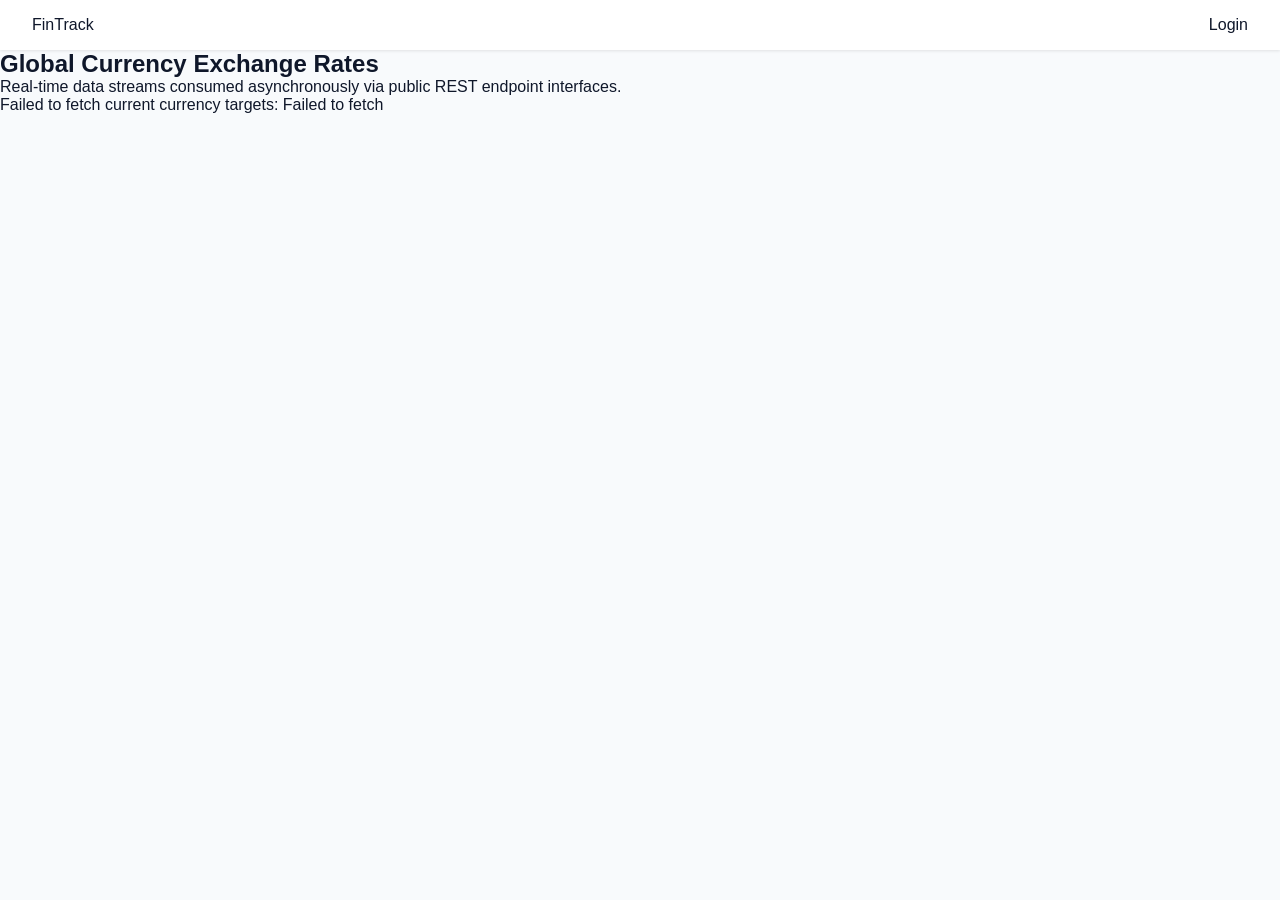
==== fin-track-app/analytics.html @ 2153d29b "fin-track-app v1.1 added goals and zip" ====
<!doctype html>
<html lang="en">
  <head>
    <meta charset="UTF-8" />
    <meta name="viewport" content="width=device-width, initial-scale=1.0" />
    <meta name="description" content="Live exchange and global currency analytics." />
    <title>FinTrack | Market Analytics</title>
    <link rel="stylesheet" href="css/styles.css" />
  </head>
  <body>
    <header>
      <nav class="navbar">
        <div class="logo">FinTrack</div>
        <ul class="nav-links" id="navLinks"></ul>
      </nav>
    </header>

    <main class="analytics-container">
      <section class="info-card">
        <h2>Global Currency Exchange Rates</h2>
        <p>Real-time data streams consumed asynchronously via public REST endpoint interfaces.</p>

        <div id="ratesContainer" class="rates-grid"></div>
      </section>
    </main>

    <script src="js/auth.js"></script>
    <script src="js/analytics.js"></script>
  </body>
</html>
---- fin-track-app/css/styles.css ----
/* Core Custom Properties */
:root {
  --primary: #2563eb;
  --background: #f8fafc;
  --surface: #ffffff;
  --text: #0f172a;
  --error: #ef4444;
  --success: #22c55e;
}

* {
  box-sizing: border-box;
  margin: 0;
  padding: 0;
  font-family: "Segoe UI", sans-serif;
}
body {
  background-color: var(--background);
  color: var(--text);
}

/* Flexbox Layout Directives */
.navbar {
  display: flex;
  justify-content: space-between;
  align-items: center;
  padding: 1rem 2rem;
  background: var(--surface);
  box-shadow: 0 1px 3px rgba(0, 0, 0, 0.1);
}
.nav-links {
  display: flex;
  list-style: none;
  gap: 1.5rem;
}
.nav-links a {
  text-decoration: none;
  color: var(--text);
  font-weight: 500;
}

.auth-container {
  display: flex;
  justify-content: center;
  align-items: center;
  min-height: 80vh;
}
.form-card {
  background: var(--surface);
  padding: 2.5rem;
  border-radius: 8px;
  box-shadow: 0 4px 6px -1px rgba(0, 0, 0, 0.1);
  width: 100%;
  max-width: 400px;
}

/* Optional Interactive Animations */
.btn {
  transition:
    background-color 0.2s ease,
    transform 0.1s ease;
}
.btn:hover {
  background-color: #1d4ed8;
  transform: translateY(-1px);
}

/* Mandatory Media Query for Multi-device Compatibility */
@media (max-width: 768px) {
  .navbar {
    flex-direction: column;
    gap: 1rem;
  }
  .nav-links {
    width: 100%;
    justify-content: space-around;
  }
}
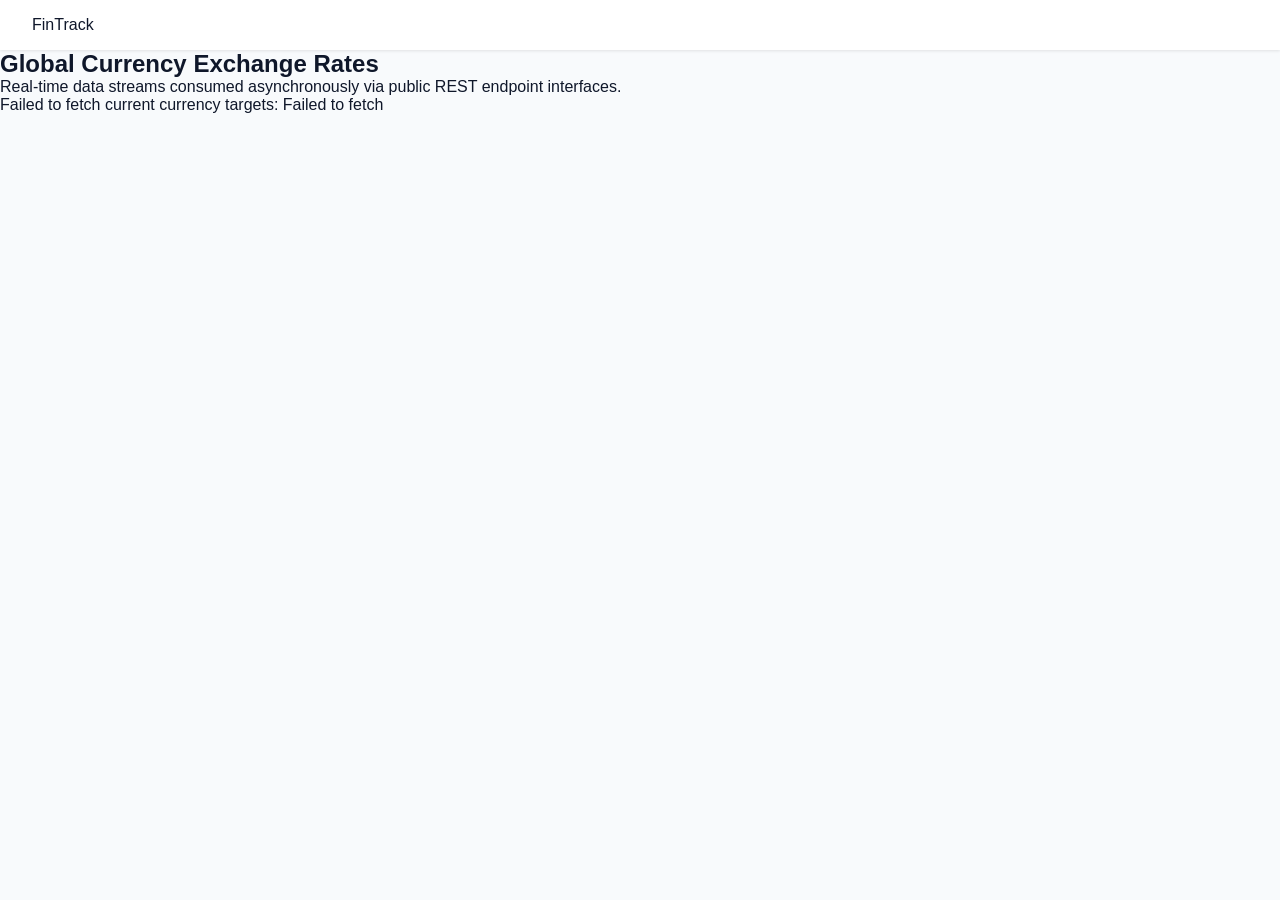
==== commit 9416e998: "Polish auth UX and metadata Adds page metadata and README demo login details, improves form/button/n" ====
--- a/fin-track-app/analytics.html
+++ b/fin-track-app/analytics.html
@@ -4,6 +4,8 @@
     <meta charset="UTF-8" />
     <meta name="viewport" content="width=device-width, initial-scale=1.0" />
     <meta name="description" content="Live exchange and global currency analytics." />
+    <meta name="keywords" content="currency exchange, market analytics, exchange rates, forex tracker, finance data" />
+    <meta name="author" content="FinTrack" />
     <title>FinTrack | Market Analytics</title>
     <link rel="stylesheet" href="css/styles.css" />
   </head>
--- a/fin-track-app/css/styles.css
+++ b/fin-track-app/css/styles.css
@@ -1,9 +1,11 @@
 /* Core Custom Properties */
 :root {
   --primary: #2563eb;
+  --primary-dark: #1d4ed8;
   --background: #f8fafc;
   --surface: #ffffff;
   --text: #0f172a;
+  --muted: #475569;
   --error: #ef4444;
   --success: #22c55e;
 }
@@ -37,6 +39,15 @@
   text-decoration: none;
   color: var(--text);
   font-weight: 500;
+  display: inline-block;
+  transition:
+    color 0.2s ease,
+    transform 0.2s ease;
+}
+
+.nav-links a:hover {
+  color: var(--primary);
+  transform: translateY(-1px);
 }
 
 .auth-container {
@@ -52,17 +63,111 @@
   box-shadow: 0 4px 6px -1px rgba(0, 0, 0, 0.1);
   width: 100%;
   max-width: 400px;
-}
-
-/* Optional Interactive Animations */
+  display: flex;
+  flex-direction: column;
+  gap: 0.75rem;
+}
+
+.form-card h1 {
+  margin-bottom: 0.25rem;
+  text-align: center;
+}
+
+.form-card form {
+  display: flex;
+  flex-direction: column;
+  gap: 1rem;
+  opacity: 1;
+  transform: translateY(0);
+  transition:
+    opacity 0.25s ease,
+    transform 0.25s ease;
+}
+
+.form-group {
+  display: flex;
+  flex-direction: column;
+  gap: 0.4rem;
+}
+
+.form-group input {
+  padding: 0.75rem;
+  border: 1px solid #cbd5e1;
+  border-radius: 6px;
+  font-size: 1rem;
+}
+
+.auth-note {
+  margin: 0.25rem 0 0.75rem;
+  color: var(--muted);
+  font-size: 0.85rem;
+  line-height: 1.5;
+  text-align: center;
+}
+
+.auth-note a {
+  color: var(--primary);
+  text-decoration: none;
+  font-weight: 600;
+}
+
 .btn {
+  background-color: var(--primary);
+  color: #fff;
+  border: none;
+  border-radius: 6px;
+  padding: 0.75rem 1rem;
+  font-size: 1rem;
+  cursor: pointer;
   transition:
     background-color 0.2s ease,
-    transform 0.1s ease;
-}
+    transform 0.1s ease,
+    box-shadow 0.2s ease;
+}
+
 .btn:hover {
-  background-color: #1d4ed8;
+  background-color: var(--primary-dark);
   transform: translateY(-1px);
+  box-shadow: 0 6px 16px rgba(37, 99, 235, 0.18);
+}
+
+.btn:active {
+  transform: translateY(0);
+}
+
+.btn.secondary {
+  background-color: transparent;
+  color: var(--primary);
+  border: 1px solid #bfdbfe;
+  margin-top: 0.5rem;
+  width: 100%;
+}
+
+.btn.secondary:hover {
+  background-color: #eff6ff;
+}
+
+.message-error {
+  color: var(--error);
+  margin-bottom: 0.75rem;
+  animation: fadeInUp 0.25s ease;
+}
+
+.message-success {
+  color: var(--success);
+  margin-bottom: 0.75rem;
+  animation: fadeInUp 0.25s ease;
+}
+
+@keyframes fadeInUp {
+  from {
+    opacity: 0;
+    transform: translateY(4px);
+  }
+  to {
+    opacity: 1;
+    transform: translateY(0);
+  }
 }
 
 /* Mandatory Media Query for Multi-device Compatibility */
@@ -76,3 +181,26 @@
     justify-content: space-around;
   }
 }
+
+.hidden {
+  display: none !important;
+}
+
+#loginForm,
+#registerForm {
+  transition:
+    opacity 0.25s ease,
+    transform 0.25s ease;
+}
+
+#loginForm:not(.hidden),
+#registerForm:not(.hidden) {
+  opacity: 1;
+  transform: translateY(0);
+}
+
+#loginForm.hidden,
+#registerForm.hidden {
+  opacity: 0;
+  transform: translateY(-6px);
+}
